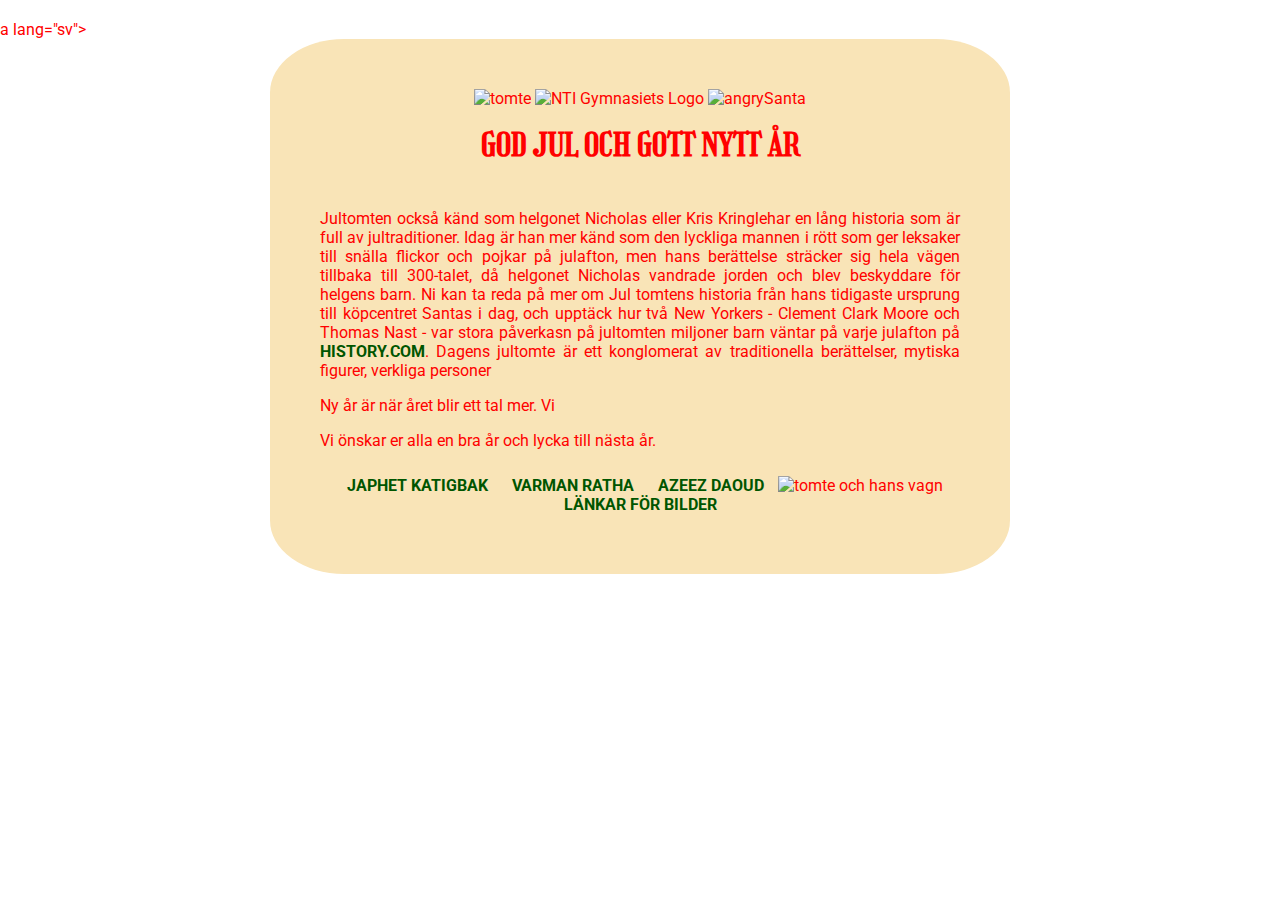
==== index.html @ 020a5966 "lägg hemsida" ====
<!DOCTYPE html>
<footer></footer>a lang="sv">
<head>
    <meta charset="UTF-8">
    <meta name="viewport" content="width=device-width, initial-scale=1.0">
    <meta http-equiv="X-UA-Compatible" content="ie=edge">
    <title>Hello</title>
    <link rel="stylesheet" href="style.css">
    <link href="https://fonts.googleapis.com/css?family=Girassol|Roboto&display=swap" rel="stylesheet">
    <script src = "main.js"></script>
</head>
<body>
    <div id = "helaSida">
        <header>
            <div class="logodiv"><img src="https://cdn.pixabay.com/photo/2017/03/21/21/28/santa-claus-2163392_960_720.png" alt="tomte" class = "logoimg">
                <img src="https://www.ntigymnasiet.se/wp-content/themes/nti/img/nti_logo.svg" alt="NTI Gymnasiets Logo"> <!--LOGO-->
                <img src="https://cdn.pixabay.com/photo/2017/12/01/21/14/nicholas-2991776_960_720.png" class = "logoimg" alt = "angrySanta"></div>
            <h1>God Jul och Gott Nytt År</h1>
        </header>
        
        <main>
            <!--Tomte-->
            <p>Jultomten också känd som helgonet Nicholas eller Kris Kringlehar en lång historia som är full av jultraditioner. Idag är han mer känd som den lyckliga mannen i rött som ger leksaker till snälla flickor och pojkar på julafton, men hans berättelse sträcker sig hela vägen tillbaka till 300-talet, då helgonet Nicholas vandrade jorden och blev beskyddare för helgens barn. Ni kan ta reda på mer om Jul tomtens historia från hans tidigaste ursprung till köpcentret Santas i dag, och upptäck hur två New Yorkers - Clement Clark Moore och Thomas Nast - var stora påverkasn på jultomten miljoner barn väntar på varje julafton på <a href="https://www.history.com/topics/christmas/santa-claus" target="0">history.com</a>. Dagens jultomte är ett konglomerat av traditionella berättelser, mytiska figurer, verkliga personer</p>
            <!--Ny år-->
            <p>Ny år är när året blir ett tal mer. Vi </p>
            <!--Hälsningar-->
            <p>Vi önskar er alla en bra år och lycka till nästa år.</p>
        </main>

        <footer>
            <!--Om mig Sidor-->
            <a href="https://ntisod.github.io/egen-webbsajt-Yaphet09" target="0">Japhet Katigbak</a>
            <a href="https://ntisod.github.io/egen-webbsajt-varman-nti" target = "0">Varman Ratha</a>
            <a href="https://ntisod.github.io/egen-webbsajt-NTIAzeezDaoud/" target = "0"> Azeez Daoud</a>
            <img src="https://cdn.pixabay.com/photo/2014/04/03/11/53/christmas-312463_960_720.png" alt="tomte och hans vagn" />
            <a href="/links.html" target = "0">Länkar för bilder</a>
        </footer> 
    </div>
</body>

</body>
</html>
---- style.css ----
* {
  margin: 0;
  padding: 0;
}

body {
  color: red;
  background-image: url("https://www.publicdomainpictures.net/pictures/310000/nahled/weihnachten-papier-sterne-textur.png");
  font-family: 'Roboto', sans-serif;
  text-align: justify;
}

body p {
  padding: 0 0 1em 0;
}

a {
  text-decoration: none;
  color: #005500;
  text-transform: uppercase;
  font-weight: bold;
  -webkit-transition-duration: 400ms;
          transition-duration: 400ms;
}

a:hover {
  color: #00bb00;
}

h1, h2, h3, h4, h5, h6 {
  font-family: 'Girassol', cursive;
}

#helaSida {
  background-color: #F9E4B7;
  width: 50%;
  margin: 0 auto 0 auto;
  padding: 50px;
  border-radius: 10%;
}

header {
  text-align: center;
  margin-bottom: 5vh;
}

header .logodiv {
  width: 100%;
}

header .logoimg {
  width: 10%;
  height: 10%;
}

header h1 {
  margin: 2vh 0 0 0;
  text-transform: uppercase;
}

footer {
  padding: 10px 0 10px 0;
  text-align: center;
}

footer a {
  padding: 10px;
}

footer img {
  width: 100%;
}
/*# sourceMappingURL=style.css.map */
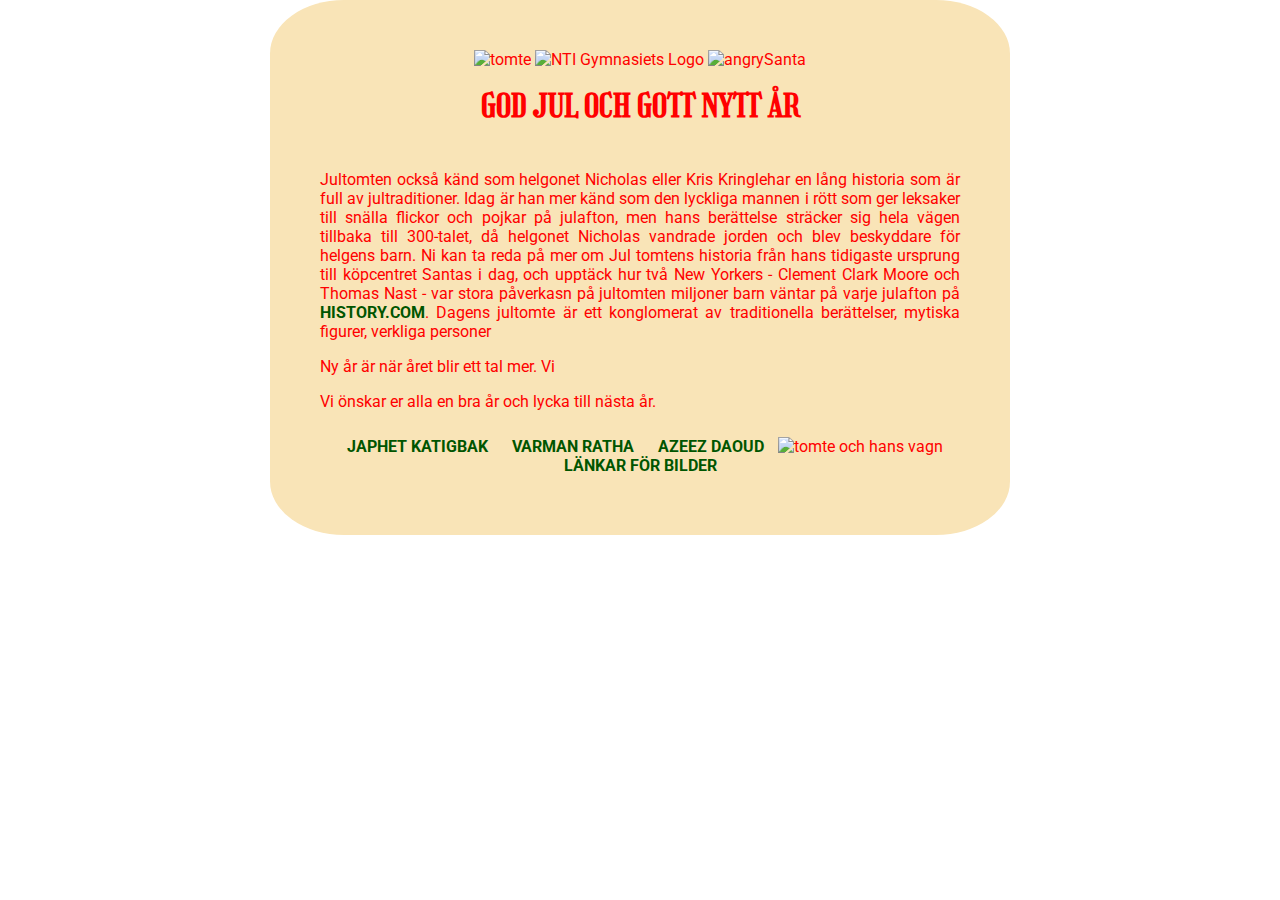
==== commit aaa8e62e: "fixade fel" ====
--- a/index.html
+++ b/index.html
@@ -1,5 +1,5 @@
 <!DOCTYPE html>
-<footer></footer>a lang="sv">
+<html lang="sv">
 <head>
     <meta charset="UTF-8">
     <meta name="viewport" content="width=device-width, initial-scale=1.0">
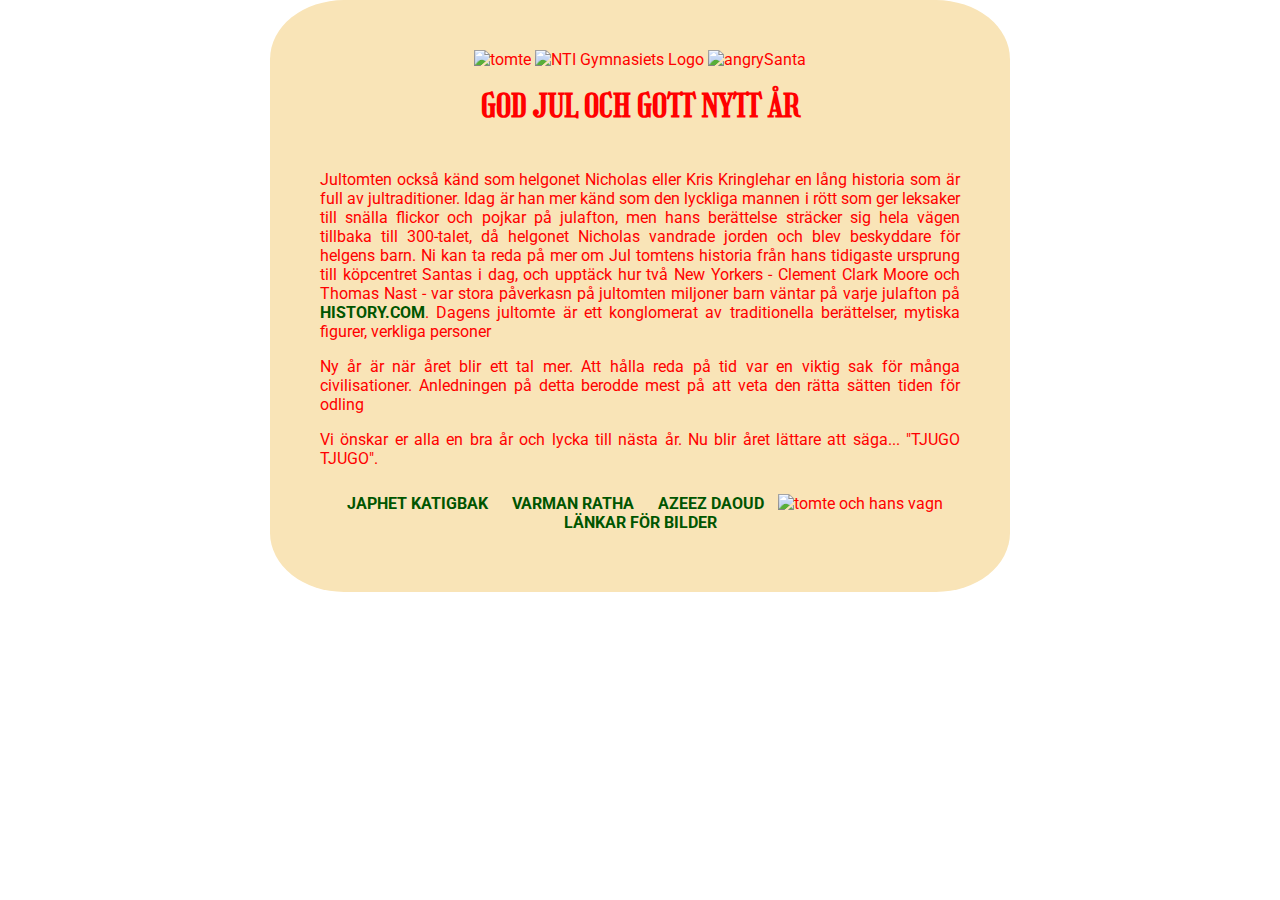
==== commit 3ab17688: "lägg till mer text" ====
--- a/index.html
+++ b/index.html
@@ -22,9 +22,9 @@
             <!--Tomte-->
             <p>Jultomten också känd som helgonet Nicholas eller Kris Kringlehar en lång historia som är full av jultraditioner. Idag är han mer känd som den lyckliga mannen i rött som ger leksaker till snälla flickor och pojkar på julafton, men hans berättelse sträcker sig hela vägen tillbaka till 300-talet, då helgonet Nicholas vandrade jorden och blev beskyddare för helgens barn. Ni kan ta reda på mer om Jul tomtens historia från hans tidigaste ursprung till köpcentret Santas i dag, och upptäck hur två New Yorkers - Clement Clark Moore och Thomas Nast - var stora påverkasn på jultomten miljoner barn väntar på varje julafton på <a href="https://www.history.com/topics/christmas/santa-claus" target="0">history.com</a>. Dagens jultomte är ett konglomerat av traditionella berättelser, mytiska figurer, verkliga personer</p>
             <!--Ny år-->
-            <p>Ny år är när året blir ett tal mer. Vi </p>
+            <p>Ny år är när året blir ett tal mer. Att hålla reda på tid var en viktig sak för många civilisationer. Anledningen på detta berodde mest på att veta den rätta sätten tiden för odling</p>
             <!--Hälsningar-->
-            <p>Vi önskar er alla en bra år och lycka till nästa år.</p>
+            <p>Vi önskar er alla en bra år och lycka till nästa år. Nu blir året lättare att säga... "TJUGO TJUGO".</p>
         </main>
 
         <footer>
